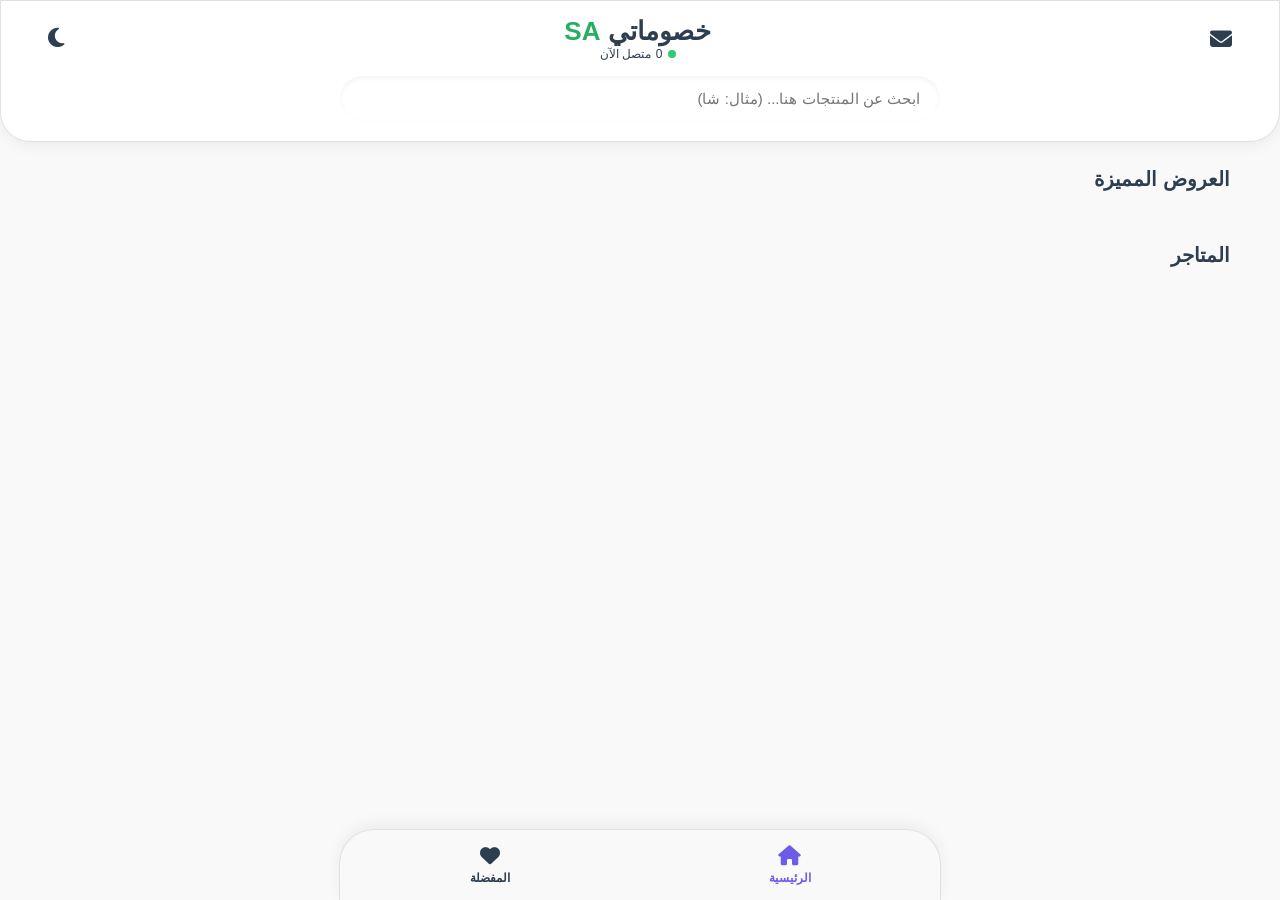
==== index.html @ 4716f66f "Add files via upload" ====
<!DOCTYPE html>
<html lang="ar" dir="rtl" data-theme="light">
<head>
    <meta charset="UTF-8">
    <meta name="viewport" content="width=device-width, initial-scale=1.0, maximum-scale=1.0, user-scalable=no">
    <title>خصوماتي SA - عروض حصرية</title>
    
    <!-- Swiper CSS (if needed) -->
    <link rel="stylesheet" href="https://cdn.jsdelivr.net/npm/swiper@10/swiper-bundle.min.css" />
    
    <!-- FontAwesome for Icons -->
    <link rel="stylesheet" href="https://cdnjs.cloudflare.com/ajax/libs/font-awesome/6.4.0/css/all.min.css">
    
    <link rel="stylesheet" href="styles.css?v=5">

    <!-- Firebase -->
    <script src="https://www.gstatic.com/firebasejs/9.6.1/firebase-app-compat.js"></script>
    <script src="https://www.gstatic.com/firebasejs/9.6.1/firebase-database-compat.js"></script>
</head>
<body>
    <!-- Maintenance Overlay -->
    <div id="maintenanceOverlay" style="display: none; position: fixed; top: 0; left: 0; width: 100%; height: 100%; background: var(--bg-color); z-index: 10000; flex-direction: column; justify-content: center; align-items: center; text-align: center; padding: 20px;">
        <h2 style="font-size: 24px; color: var(--text-color); margin-bottom: 20px;">نعتذر منكم، الموقع تحت الصيانة 🛠️</h2>
        <div class="logo-wrapper" style="margin: 30px 0; animation: pulse 2s infinite;">
            <span class="logo-main-text" style="font-size: 40px;">خصوماتي</span>
            <span class="logo-sa" style="font-size: 20px;">SA</span>
        </div>
        <p style="color: var(--text-muted); font-size: 16px; max-width: 400px; line-height: 1.6;">نعمل بأقصى جهدنا الآن لتطوير التطبيق وجعله أسهل وأفضل لكم. سنعود للعمل قريباً جداً!</p>
    </div>

    <!-- Background Elements -->
    <div class="bg-shape bg-shape-1"></div>
    <div class="bg-shape bg-shape-2"></div>

    <!-- Header -->
    <header class="main-header glass">
        <div class="header-top">
            <button onclick="openSupportModal()" class="icon-btn" title="اقتراحات وشكاوى" style="display: flex; align-items: center; justify-content: center; text-decoration: none; color: inherit; background: transparent; border: none; cursor: pointer;">
                <i class="fa-solid fa-envelope"></i>
            </button>
            <div class="brand-center" onclick="secretAdminDoor(); backToHome()">
                <div class="logo-wrapper">
                    <span class="logo-main-text">خصوماتي</span>
                    <span class="logo-sa">SA</span>
                </div>
                <div class="live-users">
                    <span class="pulse-dot"></span>
                    <span id="liveUsersCount">0</span> متصل الآن
                </div>
            </div>
            <button onclick="toggleThemeBottom()" id="themeBtn" class="icon-btn" title="تغيير المظهر"><i class="fa-solid fa-moon" id="themeIcon"></i></button>
        </div>

        <!-- Smart Search Bar -->
        <form class="search-container" style="position: relative;" onsubmit="submitSearch(event)">
            <input type="text" id="searchInput" oninput="handleSmartSearch()" placeholder="ابحث عن المنتجات هنا... (مثال: شا)">
            <!-- Autocomplete suggestions dropdown -->
            <div id="searchSuggestions" class="search-suggestions-dropdown"></div>
        </form>
    </header>

    <!-- Main Content Area -->
    <main class="content-area">
        
        <!-- ================= HOME VIEW ================= -->
        <div id="homeView" class="view-section active">


            <!-- Brands Grid -->
            <section class="boxes-section" id="brandsSection" style="display:none;">
                <h2 class="section-title">الماركات (Brands)</h2>
                <div class="horizontal-scroll-container" id="homeBrandsGrid">
                    <!-- Populated dynamically by script.js -->
                </div>
            </section>
            
            <!-- Deals Categories (Horizontal Scroll) -->
            <section id="dealsSection" style="margin-top: 15px;">
                <h2 class="section-title">العروض المميزة</h2>
                <div class="horizontal-scroll-container" id="homeDealsGrid">
                    <!-- Populated dynamically -->
                </div>
            </section>
            
            <!-- Stores Grid (Vertical Scroll, 2-3 per row) -->
            <section class="boxes-section">
                <h2 class="section-title">المتاجر</h2>
                <div class="stores-grid-layout" id="homeStoresGrid">
                    <!-- Populated dynamically by script.js -->
                </div>
            </section>
            
        </div>

        <!-- ================= STORE CATEGORIES VIEW ================= -->
        <div id="storeCategoriesView" class="view-section" style="display: none;">
            <div class="products-header" style="position: relative; flex-direction: row; justify-content: center; align-items: center; min-height: 44px;">
                <h2 id="storeCategoriesTitle" class="products-title">أقسام المتجر</h2>
                <button class="back-icon-btn" onclick="backToHome()" style="position: absolute; right: 0; background: none; border: none; font-size: 24px; color: var(--text-color); cursor: pointer;"><i class="fa-solid fa-arrow-right"></i></button>
            </div>
            
            <section class="boxes-section" style="margin-top: 15px;">
                <div class="categories-grid" id="storeCategoriesGrid">
                    <div class="box-card-small classic-card" onclick="filterByCategory('الإلكترونيات')" style="--cat-color: #2196F3;">
                        <div class="box-icon" style="color: #2196F3;"><i class="fa-solid fa-mobile-screen"></i></div>
                        <h3 class="box-name">الإلكترونيات</h3>
                    </div>

                    <div class="box-card-small classic-card" onclick="filterByCategory('قيمنق')" style="--cat-color: #9C27B0;">
                        <div class="box-icon" style="color: #9C27B0;"><i class="fa-solid fa-gamepad"></i></div>
                        <h3 class="box-name">قيمنق</h3>
                    </div>
                    
                    <div class="box-card-small classic-card" onclick="filterByCategory('قسم الرجال')" style="--cat-color: #795548;">
                        <div class="box-icon" style="color: #795548;"><i class="fa-solid fa-shirt"></i></div>
                        <h3 class="box-name">رجالي</h3>
                    </div>

                    <div class="box-card-small classic-card" onclick="filterByCategory('قسم النساء')" style="--cat-color: #E91E63;">
                        <div class="box-icon" style="color: #E91E63;"><i class="fa-solid fa-person-dress"></i></div>
                        <h3 class="box-name">نسائي</h3>
                    </div>

                    <div class="box-card-small classic-card" onclick="filterByCategory('العناية والجمال')" style="--cat-color: #FF5252;">
                        <div class="box-icon" style="color: #FF5252;"><i class="fa-solid fa-wand-magic-sparkles"></i></div>
                        <h3 class="box-name">عناية وتجميل</h3>
                    </div>

                    <div class="box-card-small classic-card" onclick="filterByCategory('قسم المكاتب')" style="--cat-color: #009688;">
                        <div class="box-icon" style="color: #009688;"><i class="fa-solid fa-book"></i></div>
                        <h3 class="box-name">مكاتب</h3>
                    </div>

                    <div class="box-card-small classic-card" onclick="filterByCategory('قسم الأطفال')" style="--cat-color: #03A9F4;">
                        <div class="box-icon" style="color: #03A9F4;"><i class="fa-solid fa-child-reaching"></i></div>
                        <h3 class="box-name">أطفال</h3>
                    </div>
                </div>
            </section>
        </div>

        <!-- ================= SUPPORT MODAL ================= -->
    <div id="supportModal" class="product-modal" onclick="if(event.target===this) closeSupportModal()">
        <div class="modal-content-wrapper glass" style="max-width: 400px; margin: 20px; text-align: right;">
            <div style="display: flex; justify-content: space-between; align-items: center; border-bottom: 1px solid var(--border-color); padding-bottom: 10px; margin-bottom: 20px;">
                <h3 style="margin:0;">تواصل معنا</h3>
                <button onclick="closeSupportModal()" style="background:none; border:none; color:var(--text-color); font-size:20px; cursor:pointer;"><i class="fa-solid fa-times"></i></button>
            </div>
            
            <div style="margin-bottom: 15px;">
                <label style="display: block; margin-bottom: 5px; color: var(--text-muted);">نوع الرسالة</label>
                <select id="supportType" style="width: 100%; padding: 10px; border-radius: 8px; border: 1px solid var(--border-color); background: var(--bg-color); color: var(--text-color);">
                    <option value="اقتراح">اقتراح 💡</option>
                    <option value="شكوى">شكوى ⚠️</option>
                    <option value="لدعمنا وضمان استمرارنا">لدعمنا وضمان استمرارنا 💖</option>
                </select>
            </div>
            
            <div style="margin-bottom: 20px;">
                <label style="display: block; margin-bottom: 5px; color: var(--text-muted);">نص الرسالة</label>
                <textarea id="supportText" rows="4" style="width: 100%; padding: 10px; border-radius: 8px; border: 1px solid var(--border-color); background: var(--bg-color); color: var(--text-color); resize: none;" placeholder="اكتب رسالتك هنا..."></textarea>
            </div>
            
            <button onclick="submitSupportMessage()" style="width: 100%; background: var(--primary-color); color: #000; font-weight: bold; padding: 12px; border: none; border-radius: 8px; cursor: pointer; font-size: 16px;">إرسال الرسالة</button>
        </div>
    </div>

    <!-- ================= PRODUCT MODAL ================= -->
        <!-- ================= PRODUCTS VIEW ================= -->
        <div id="productsView" class="view-section" style="display: none;">
            
            <div class="products-header" style="position: relative; flex-direction: row; justify-content: center; align-items: center; min-height: 44px;">
                <h2 id="productsTitle" class="products-title">جميع العروض</h2>
                <button class="back-icon-btn" onclick="backToStoreCategories()" style="position: absolute; right: 0; background: none; border: none; font-size: 24px; color: var(--text-color); cursor: pointer;"><i class="fa-solid fa-arrow-right"></i></button>
            </div>
            
            <!-- Inline Subcategories Container -->
            <div id="inlineSubCategories" class="horizontal-scroll-container" style="display: none; margin-bottom: 20px;"></div>

            <div class="grid-layout" id="cardsContainer">
                <!-- Products will be injected here -->
                <div style="grid-column: 1/-1; text-align: center; padding: 50px;">
                    <div class="loader"></div>
                    <p>جاري تجميع الصيدات...</p>
                </div>
            </div>

        </div>

        <div id="productModal" class="product-modal">
            <!-- Modal Container -->
            <div class="modal-content-wrapper">
                
                <!-- Scrollable Body (Header, Image, Text) -->
                <div class="modal-scrollable-body">
                    <div class="modal-header">
                        <div class="modal-icon-circle" onclick="closeProductModal()">
                            <i class="fa-solid fa-arrow-right"></i>
                        </div>
                        <div class="modal-icon-circle" onclick="toggleModalFavorite()" id="modalFavBtn">
                            <i class="fa-regular fa-heart"></i>
                        </div>
                    </div>
                    
                    <div class="modal-image-area">
                        <img id="modalImg" src="" alt="صورة المنتج">
                    </div>
                    
                    <div class="modal-info-sheet">
                        <div class="modal-sheet-header">
                            <div class="modal-brand-chip" id="modalBrand">ماركة عامة</div>
                            <div class="modal-rating">
                                <i class="fa-solid fa-star" style="color:#FFC107;"></i>
                                <span style="margin:0 5px;" id="modalRating">4.5</span>
                                <span style="color:var(--text-gray); font-size:12px;">(تقييم)</span>
                            </div>
                        </div>
                        
                        <div class="modal-name" id="modalName">اسم المنتج</div>
                        
                        <div class="modal-desc-title">الوصف</div>
                        <div class="modal-desc" id="modalDesc">لا يوجد وصف متاح.</div>
                    </div>
                </div>
                
                <!-- Fixed Bottom Row (Price and Button) -->
                <div class="modal-bottom-row">
                    <div class="modal-price-col">
                        <div class="modal-old-price" id="modalOldPrice"></div>
                        <div class="modal-new-price" id="modalPrice">0 ريال</div>
                    </div>
                    <button class="modal-buy-btn" onclick="openModalUrl()">
                        اذهب للعرض <i class="fa-solid fa-arrow-up-right-from-square"></i>
                    </button>
                </div>
                
            </div>
        </div>

        <!-- ================= BOTTOM NAVIGATION BAR ================= -->
        <nav class="bottom-nav">
            <button onclick="backToHome()" class="nav-item active" id="navHome">
                <i class="fa-solid fa-house"></i>
                <span>الرئيسية</span>
            </button>
            <button onclick="toggleFavoritesView()" class="nav-item" id="navFav">
                <i class="fa-solid fa-heart"></i>
                <span>المفضلة</span>
            </button>
        </nav>

    </main>

    <script src="script.js?v=15"></script>
</body>
</html>
---- styles.css ----
/* --- المتغيرات والأساسيات --- */
:root {
    --bg-color: #f9f9f9;
    --text-color: #2c3e50; 
    --card-bg: #ffffff;
    --card-border: #e0e0e0;
    --primary-color: #6c5ce7; 
    --sa-color: #27ae60; 
    --price-now-color: #e74c3c; 
    --old-price-color: #7f8c8d;
    --shadow: 0 4px 15px rgba(0, 0, 0, 0.05);
}

[data-theme="dark"] {
    --bg-color: #121212;
    --text-color: #f1f2f6; 
    --card-bg: #1e1e1e;
    --card-border: #333333;
    --shadow: 0 4px 15px rgba(0, 0, 0, 0.5);
}

[data-theme="dark"] .amazon-logo {
    /* If original is black, invert to white in dark mode so it has no white background box */
    filter: brightness(0) invert(1);
}
[data-theme="dark"] .box-icon img {
    /* Invert black brand logos in dark mode so they are visible */
    filter: brightness(0) invert(1);
}

body {
    font-family: 'Segoe UI', Tahoma, Geneva, Verdana, sans-serif;
    background: var(--bg-color);
    color: var(--text-color);
    margin: 0;
    padding: 0;
    min-height: 100vh;
    transition: background 0.4s, color 0.4s;
    overflow-x: hidden;
}

/* Glass & Shapes - Removed for classic look, kept empty for compatibility if left in HTML */
.bg-shape { display: none; }

.glass, .classic-card, .classic-btn {
    background: var(--card-bg);
    border: 1px solid var(--card-border);
    box-shadow: var(--shadow);
}

/* --- Header --- */
.main-header {
    position: sticky;
    top: 0;
    z-index: 1000;
    padding: 15px 20px 20px;
    border-bottom-left-radius: 30px;
    border-bottom-right-radius: 30px;
    margin-bottom: 25px;
}

.header-top {
    display: flex;
    justify-content: space-between;
    align-items: center;
    max-width: 1200px;
    margin: 0 auto 15px;
}

.brand-center {
    text-align: center;
    cursor: pointer;
    transition: transform 0.3s;
}
.brand-center:hover { transform: scale(1.05); }

.logo-wrapper { font-size: 26px; font-weight: 900; }
.logo-main-text { color: var(--text-color); }
.logo-sa { color: var(--sa-color); }

.live-users {
    font-size: 12px;
    color: var(--text-color);
    display: flex;
    align-items: center;
    justify-content: center;
    gap: 5px;
}

.pulse-dot {
    width: 8px; height: 8px; background-color: #2ecc71; border-radius: 50%;
    animation: pulse 1.5s infinite;
}
@keyframes pulse {
    0% { box-shadow: 0 0 0 0 rgba(46, 204, 113, 0.7); }
    70% { box-shadow: 0 0 0 6px rgba(46, 204, 113, 0); }
    100% { box-shadow: 0 0 0 0 rgba(46, 204, 113, 0); }
}

.icon-btn {
    background: none; border: none; font-size: 22px; cursor: pointer;
    color: var(--text-color); padding: 8px; border-radius: 12px; transition: 0.3s;
}
.icon-btn:hover { background: rgba(108, 92, 231, 0.15); }

/* Smart Search */
.search-container {
    max-width: 600px;
    margin: 0 auto;
}

#searchInput {
    width: 100%;
    padding: 14px 20px;
    border-radius: 25px;
    border: 1px solid var(--glass-border);
    background: var(--glass-bg);
    color: var(--text-color);
    outline: none;
    font-size: 15px;
    backdrop-filter: blur(10px);
    box-shadow: inset 0 2px 5px rgba(0,0,0,0.05);
    transition: 0.3s;
    box-sizing: border-box;
}
#searchInput:focus {
    border-color: var(--primary-color);
    box-shadow: 0 0 15px rgba(108, 92, 231, 0.3);
}

/* --- Autocomplete Search Suggestions Dropdown --- */
.search-suggestions-dropdown {
    display: none;
    position: absolute;
    top: 100%;
    left: 0;
    right: 0;
    background: var(--card-bg);
    border: 1px solid var(--card-border);
    border-radius: 12px;
    box-shadow: 0 10px 25px rgba(0,0,0,0.15);
    z-index: 3000;
    max-height: 350px;
    overflow-y: auto;
    margin-top: 5px;
    flex-direction: column;
}
[data-theme="dark"] .search-suggestions-dropdown {
    box-shadow: 0 10px 25px rgba(0,0,0,0.5);
}

.suggestion-box {
    padding: 10px 15px;
    border-bottom: 1px solid var(--card-border);
    cursor: pointer;
    display: flex;
    align-items: center;
    justify-content: flex-start;
    gap: 12px;
    transition: 0.2s;
    text-align: right;
    background: transparent;
}
.suggestion-box:last-child {
    border-bottom: none;
}

.suggestion-box:hover {
    background: rgba(150, 150, 150, 0.1);
    border-color: var(--primary-color);
}
.sug-img {
    width: 45px;
    height: 45px;
    border-radius: 8px;
    object-fit: cover;
    flex-shrink: 0;
}
.sug-info {
    display: flex;
    flex-direction: column;
    gap: 4px;
    flex: 1;
    overflow: hidden;
}
.sug-title { 
    font-size: 14px; 
    font-weight: bold; 
    color: var(--text-color); 
    white-space: nowrap;
    overflow: hidden;
    text-overflow: ellipsis;
}
.sug-price { 
    font-size: 13px; 
    font-weight: 900; 
    color: var(--primary-color); 
}


/* --- Main Content --- */
.content-area {
    max-width: 1200px;
    margin: 0 auto;
    padding: 0 15px 90px;
}

.view-section { animation: fadeIn 0.4s ease-in-out; }
@keyframes fadeIn { from { opacity: 0; transform: translateY(10px); } to { opacity: 1; transform: translateY(0); } }

/* --- Home View (Layouts) --- */
.boxes-section { margin-bottom: 30px; }
.section-title { font-size: 20px; margin-bottom: 15px; font-weight: 800; padding: 0 10px; }

/* Horizontal Scroll for Deals */
.horizontal-scroll-container {
    display: flex;
    gap: 15px;
    overflow-x: auto;
    padding-bottom: 10px;
    scroll-snap-type: x mandatory;
    -webkit-overflow-scrolling: touch;
    padding: 5px 10px 15px; /* for shadow space */
}
.horizontal-scroll-container::-webkit-scrollbar { height: 6px; }
.horizontal-scroll-container::-webkit-scrollbar-thumb { background: var(--glass-border); border-radius: 10px; }

.stores-grid-layout {
    display: grid;
    grid-template-columns: repeat(auto-fill, minmax(130px, 1fr));
    gap: 15px;
    padding: 5px 10px;
}

.box-card-small {
    padding: 20px 15px;
    border-radius: 20px;
    text-align: center;
    cursor: pointer;
    transition: transform 0.3s, box-shadow 0.3s;
    display: flex;
    flex-direction: column;
    align-items: center;
    justify-content: center;
    scroll-snap-align: start;
}
.horizontal-scroll-container .box-card-small {
    flex: 0 0 auto;
    width: 110px; /* fixed width for horizontal items */
}

.box-card-small:hover {
    transform: translateY(-5px);
    box-shadow: 0 10px 25px rgba(0,0,0,0.1);
    border-color: var(--cat-color, var(--primary-color));
}

.box-icon { font-size: 32px; margin-bottom: 10px; }
.box-name { font-size: 15px; margin: 0; font-weight: 700; line-height: 1.2;}

/* --- Products View --- */
.products-header {
    display: flex;
    flex-direction: column;
    align-items: center;
    margin-bottom: 25px;
    gap: 15px;
}

.back-btn {
    padding: 10px 20px;
    border-radius: 20px;
    cursor: pointer;
    font-size: 15px;
    font-weight: bold;
    color: var(--text-color);
    transition: 0.3s;
}
.back-btn:hover { background: var(--primary-color); color: white; }
.products-title { font-size: 22px; font-weight: 900; margin: 0; }

/* Grid */
.grid-layout {
    display: grid;
    grid-template-columns: repeat(auto-fill, minmax(105px, 1fr));
    gap: 10px;
}

/* Product Cards */
.card {
    border-radius: 12px;
    padding: 8px;
    position: relative;
    transition: 0.3s;
    display: flex;
    flex-direction: column;
}
.card:hover { transform: translateY(-3px); box-shadow: 0 8px 20px rgba(0,0,0,0.1); }

/* Neater Image Container */
.card-image-container {
    width: 100%;
    height: 90px;
    border-radius: 8px;
    background: rgba(255, 255, 255, 0.9);
    display: flex;
    align-items: center;
    justify-content: center;
    padding: 5px;
    box-sizing: border-box;
    margin-bottom: 8px;
}
.card-image-container img { max-width: 100%; max-height: 100%; object-fit: contain; mix-blend-mode: multiply; }

.fav-btn {
    position: absolute; top: 10px; left: 10px;
    background: var(--card-bg); border: none; border-radius: 50%;
    width: 24px; height: 24px; display: flex; align-items: center; justify-content: center;
    cursor: pointer; font-size: 14px; color: #ccc; transition: 0.3s;
    box-shadow: 0 2px 5px rgba(0,0,0,0.1); z-index: 2;
}
.fav-btn.active { color: #e74c3c; }

.store-badge {
    position: absolute; top: 5px; right: 5px;
    z-index: 2; display: flex; align-items: center; justify-content: center;
}
.badge-logo { height: 14px; max-width: 40px; }
.noon-badge-logo {
    background: #FEE000; color: #000; font-weight: 900; font-size: 9px;
    border-radius: 4px; padding: 2px 4px; box-shadow: 0 2px 5px rgba(0,0,0,0.2);
}
.amazon-badge-logo {
    background: #232F3E; color: #FF9900; font-weight: 900; font-size: 9px;
    border-radius: 4px; padding: 2px 4px; box-shadow: 0 2px 5px rgba(0,0,0,0.2);
}

.product-info { flex: 1; display: flex; flex-direction: column; justify-content: space-between; }
.product-title {
    font-size: 11px; font-weight: bold; margin: 0 0 5px 0;
    color: var(--text-color); display: -webkit-box;
    -webkit-line-clamp: 2; -webkit-box-orient: vertical; overflow: hidden;
    line-height: 1.3;
}
.price-container { display: flex; flex-direction: column; gap: 2px; }
.price-now { font-size: 14px; font-weight: 900; color: var(--price-now-color); }
.price-old { font-size: 10px; color: var(--old-price-color); text-decoration: line-through; }
.discount-badge { background: #e74c3c; color: white; padding: 2px 6px; border-radius: 6px; font-size: 11px; font-weight: bold; margin-bottom: 2px; }

.card-btn {
    display: block; width: 100%; text-align: center;
    background: var(--primary-color); color: white; padding: 10px;
    border-radius: 12px; text-decoration: none; font-weight: bold; transition: 0.3s; margin-top: auto; font-size: 14px;
}
.card-btn:hover { opacity: 0.9; }

.loader {
    border: 4px solid var(--glass-border); border-top: 4px solid var(--primary-color);
    border-radius: 50%; width: 40px; height: 40px; animation: spin 1s linear infinite; margin: 0 auto 15px;
}
@keyframes spin { 0% { transform: rotate(0deg); } 100% { transform: rotate(360deg); } }

/* ================= PRODUCT DETAILS MODAL ================= */
.product-modal {
    position: fixed; top: 0; left: 0; width: 100%; height: 100%;
    z-index: 1000; display: flex; align-items: center; justify-content: center;
    background: rgba(0,0,0,0.6); backdrop-filter: blur(5px); -webkit-backdrop-filter: blur(5px);
    opacity: 0; pointer-events: none; transition: opacity 0.3s ease;
}
.product-modal.active { opacity: 1; pointer-events: auto; }
.modal-bg-image, .modal-bg-blur { display: none; }

.modal-content-wrapper {
    position: relative; width: 92%; max-width: 400px; max-height: 70vh;
    background: var(--card-bg); border-radius: 20px;
    z-index: 1003; display: flex; flex-direction: column; overflow: hidden;
    box-shadow: 0 20px 50px rgba(0,0,0,0.5);
}
.modal-scrollable-body {
    flex: 1; overflow-y: auto; -webkit-overflow-scrolling: touch;
    display: flex; flex-direction: column;
}
.modal-header {
    padding: 15px 20px; display: flex; justify-content: space-between; z-index: 1004;
}
.modal-icon-circle {
    width: 36px; height: 36px; border-radius: 50%; background: var(--card-bg);
    display: flex; align-items: center; justify-content: center; cursor: pointer;
    color: var(--text-color); font-size: 16px; border: 1px solid var(--card-border);
}
.modal-image-area {
    flex: none; height: 18vh; display: flex; align-items: center; justify-content: center;
    padding: 10px; margin: 0;
}
.modal-image-area img { max-width: 100%; max-height: 100%; object-fit: contain; }
.modal-info-sheet {
    background: transparent;
    padding: 5px 20px 15px 20px;
    display: flex; flex-direction: column; 
}
.modal-sheet-header { display: flex; justify-content: space-between; align-items: center; margin-bottom: 12px; }
.modal-brand-chip { background: var(--bg-color); padding: 5px 12px; border-radius: 20px; font-weight: bold; font-size: 12px; border: 1px solid var(--card-border); }
.modal-rating { display: flex; align-items: center; font-size: 13px; font-weight: bold; }
.modal-name { font-size: 17px; font-weight: bold; line-height: 1.4; margin-bottom: 10px; }
.modal-desc-title { font-size: 13px; font-weight: bold; color: var(--text-gray); margin-bottom: 5px; }
.modal-desc { 
    font-size: 12px; line-height: 1.5; color: var(--text-color); 
    padding-bottom: 5px;
}

.modal-bottom-row { flex: none; display: flex; align-items: center; margin-top: 5px; padding: 10px 20px; border-top: 1px solid var(--card-border); }
.modal-price-col { flex: 1; display: flex; flex-direction: column; }
.modal-new-price { font-size: 16px; font-weight: bold; color: var(--price-now-color); }
.modal-old-price { font-size: 12px; color: var(--old-price-color); text-decoration: line-through; }
.modal-buy-btn {
    flex: 1.5; padding: 12px; border: none; border-radius: 12px;
    background: #232F3E; color: white; font-weight: bold; font-size: 14px;
    display: flex; align-items: center; justify-content: center; gap: 10px;
    cursor: pointer; box-shadow: 0 4px 15px rgba(0,0,0,0.2); transition: 0.3s;
}
.modal-buy-btn:hover { transform: translateY(-3px); }
[data-theme="dark"] .modal-buy-btn { background: #FF9900; color: #000; }
[data-theme="dark"] .samsung-logo-img {
    filter: none;
}
.brand-logo-img {
    transition: filter 0.3s ease;
}
[data-theme="dark"] .brand-logo-img {
    filter: brightness(0) invert(1) !important;
}

/* ================= CATEGORIES VIEW & FILTER DRAWER ================= */
.categories-grid {
    display: grid;
    grid-template-columns: repeat(auto-fill, minmax(105px, 1fr));
    gap: 15px;
    padding: 10px;
}
/* ================= INLINE SUB CATEGORIES (CHIPS) ================= */
.sub-category-chip {
    background: var(--card-bg);
    color: var(--text-color);
    padding: 8px 16px;
    border-radius: 20px;
    font-size: 14px;
    font-weight: bold;
    cursor: pointer;
    border: 1px solid var(--card-border);
    white-space: nowrap;
    transition: 0.2s;
    flex: 0 0 auto;
}
.sub-category-chip.selected {
    background: var(--primary-color);
    color: white;
    border-color: var(--primary-color);
}
@media (hover: hover) {
    .sub-category-chip:not(.selected):hover {
        background: rgba(150, 150, 150, 0.1);
    }
}

/* ================= BOTTOM NAVIGATION BAR ================= */
.bottom-nav {
    position: fixed;
    bottom: 0;
    left: 0;
    width: 100%;
    height: 70px;
    background: var(--bg-color);
    border-top: 1px solid var(--card-border);
    display: flex;
    justify-content: space-around;
    align-items: center;
    z-index: 1000;
    padding-bottom: env(safe-area-inset-bottom);
    box-shadow: 0 -5px 15px rgba(0,0,0,0.05);
}
.nav-item {
    background: none; border: none; color: var(--text-gray);
    display: flex; flex-direction: column; align-items: center; justify-content: center;
    font-size: 12px; gap: 5px; cursor: pointer; transition: 0.3s;
    font-weight: bold;
}
.nav-item i { font-size: 20px; }
.nav-item.active { color: var(--primary-color); }

/* ================= RESPONSIVE DESIGN (TABLETS & DESKTOPS) ================= */

/* Tablets (iPad, etc) */
@media (min-width: 600px) {
    .grid-layout {
        grid-template-columns: repeat(auto-fill, minmax(160px, 1fr));
        gap: 15px;
    }
    .stores-grid-layout {
        grid-template-columns: repeat(auto-fill, minmax(150px, 1fr));
    }
    .box-card-small {
        padding: 25px 20px;
    }
    .products-header {
        flex-direction: row;
        justify-content: center;
        position: relative;
    }
    .products-header .back-btn {
        position: absolute;
        right: 0;
    }
    .horizontal-scroll-container .box-card-small {
        width: 140px;
    }
    .card-title { font-size: 13px; }
    .card-price-now { font-size: 18px; }
}

/* Desktops & Large Tablets */
@media (min-width: 1024px) {
    .grid-layout {
        grid-template-columns: repeat(auto-fill, minmax(220px, 1fr));
        gap: 25px;
    }
    .stores-grid-layout {
        grid-template-columns: repeat(auto-fill, minmax(200px, 1fr));
    }
    .horizontal-scroll-container .box-card-small {
        width: 180px;
    }
    .card-title { font-size: 15px; }
    .card-price-now { font-size: 20px; }
    .card-price-old { font-size: 14px; }
    .card-btn { font-size: 14px; padding: 12px; }
    
    /* Make Bottom Nav a sleek floating dock on desktop */
    .bottom-nav {
        max-width: 600px;
        left: 50%;
        transform: translateX(-50%);
        border-radius: 35px 35px 0 0;
        border-left: 1px solid var(--card-border);
        border-right: 1px solid var(--card-border);
    }
    
    /* Center the modal nicely */
    .modal-content-wrapper {
        max-width: 600px;
    }
}
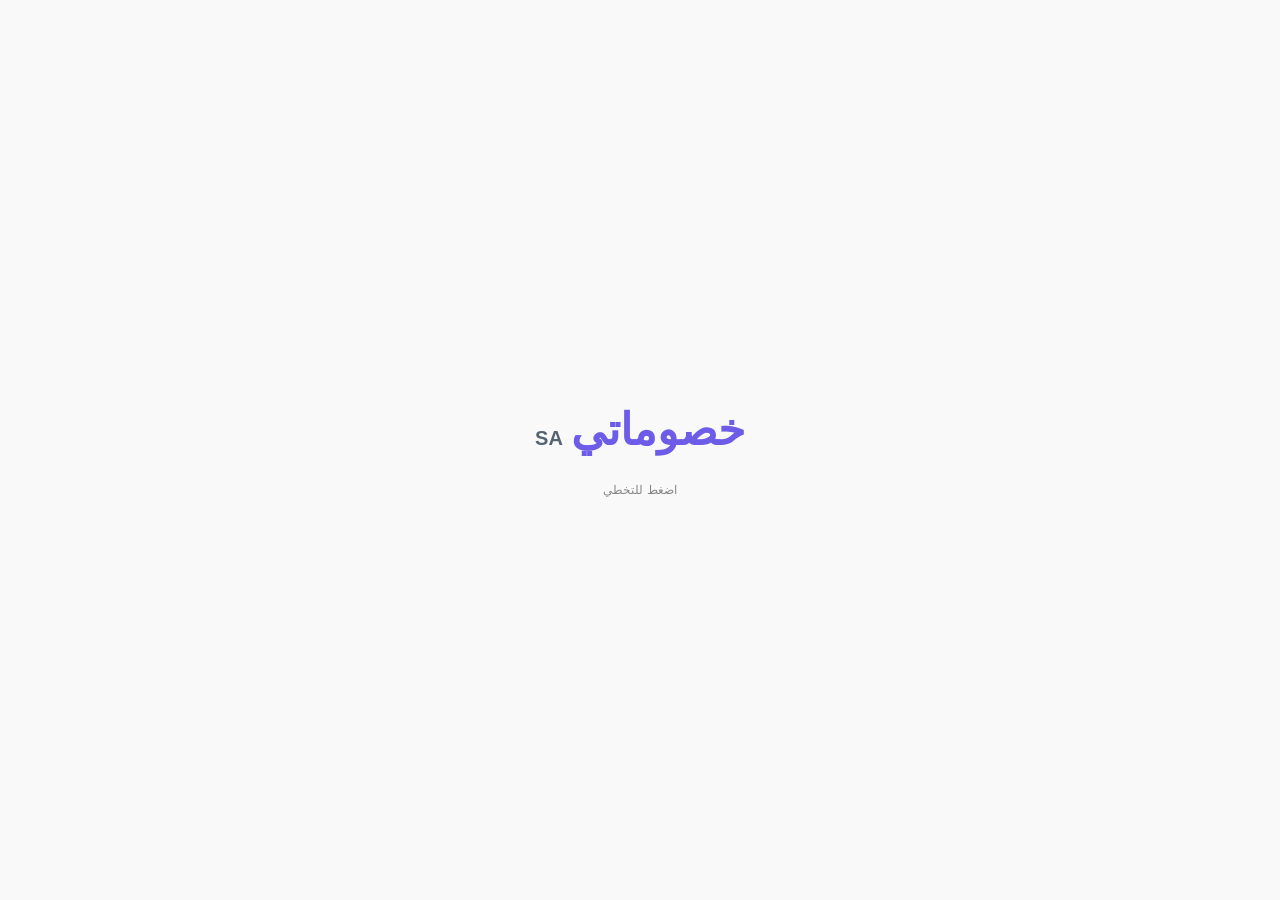
==== commit 2fd3ace7: "Update showcase: PWA, For You tab, splash intro, XSS hardening - Installable PWA (manifest, service " ====
--- a/index.html
+++ b/index.html
@@ -4,6 +4,16 @@
     <meta charset="UTF-8">
     <meta name="viewport" content="width=device-width, initial-scale=1.0, maximum-scale=1.0, user-scalable=no">
     <title>خصوماتي SA - عروض حصرية</title>
+
+    <!-- PWA -->
+    <link rel="manifest" href="manifest.json">
+    <meta name="theme-color" content="#6c5ce7">
+    <meta name="mobile-web-app-capable" content="yes">
+    <meta name="apple-mobile-web-app-capable" content="yes">
+    <meta name="apple-mobile-web-app-title" content="خصوماتي">
+    <meta name="apple-mobile-web-app-status-bar-style" content="default">
+    <link rel="apple-touch-icon" href="icons/apple-touch-icon.png">
+    <link rel="icon" type="image/png" sizes="192x192" href="icons/icon-192.png">
     
     <!-- Swiper CSS (if needed) -->
     <link rel="stylesheet" href="https://cdn.jsdelivr.net/npm/swiper@10/swiper-bundle.min.css" />
@@ -11,13 +21,44 @@
     <!-- FontAwesome for Icons -->
     <link rel="stylesheet" href="https://cdnjs.cloudflare.com/ajax/libs/font-awesome/6.4.0/css/all.min.css">
     
-    <link rel="stylesheet" href="styles.css?v=5">
+    <link rel="stylesheet" href="styles.css?v=7">
 
     <!-- Firebase -->
     <script src="https://www.gstatic.com/firebasejs/9.6.1/firebase-app-compat.js"></script>
     <script src="https://www.gstatic.com/firebasejs/9.6.1/firebase-database-compat.js"></script>
+
+    <!-- Splash (CSS حرج مضمّن ليظهر فوراً قبل تحميل باقي الملفات) -->
+    <style>
+        #splash { position: fixed; inset: 0; z-index: 20000; display: flex; flex-direction: column; align-items: center; justify-content: center;
+                  background: var(--bg-color, #f9f9f9); cursor: pointer; transition: opacity .35s ease; -webkit-tap-highlight-color: transparent; }
+        #splash.hide { opacity: 0; pointer-events: none; }
+        #splash .splash-logo { display: flex; align-items: baseline; gap: 8px; animation: splashPulse 1.4s ease-in-out infinite; }
+        #splash .splash-name { font-size: 44px; font-weight: 900; color: var(--primary-color, #6c5ce7); }
+        #splash .splash-sa { font-size: 20px; font-weight: 800; color: var(--text-color, #222); opacity: .8; }
+        #splash .splash-hint { margin-top: 28px; font-size: 12px; color: var(--text-muted, #888); opacity: 0; animation: splashHint .4s ease 1s forwards; }
+        @keyframes splashPulse { 0%, 100% { transform: scale(1); opacity: 1; } 50% { transform: scale(1.12); opacity: .65; } }
+        @keyframes splashHint { to { opacity: 1; } }
+        @media (prefers-reduced-motion: reduce) { #splash .splash-logo { animation: none; } }
+    </style>
 </head>
 <body>
+    <!-- Intro: اسم التطبيق بنبض خفيف، اضغط على الشاشة للتخطي -->
+    <div id="splash" role="presentation">
+        <div class="splash-logo"><span class="splash-name">خصوماتي</span><span class="splash-sa">SA</span></div>
+        <div class="splash-hint">اضغط للتخطي</div>
+    </div>
+    <script>
+        (function () {
+            var s = document.getElementById('splash'), done = false;
+            window.hideSplash = function () {
+                if (done) return; done = true;
+                s.classList.add('hide');
+                setTimeout(function () { if (s.parentNode) s.parentNode.removeChild(s); }, 400);
+            };
+            s.addEventListener('click', window.hideSplash);
+            setTimeout(window.hideSplash, 6000); // أمان: لا يعلق إذا تعذر تحميل البيانات
+        })();
+    </script>
     <!-- Maintenance Overlay -->
     <div id="maintenanceOverlay" style="display: none; position: fixed; top: 0; left: 0; width: 100%; height: 100%; background: var(--bg-color); z-index: 10000; flex-direction: column; justify-content: center; align-items: center; text-align: center; padding: 20px;">
         <h2 style="font-size: 24px; color: var(--text-color); margin-bottom: 20px;">نعتذر منكم، الموقع تحت الصيانة 🛠️</h2>
@@ -89,7 +130,6 @@
                     <!-- Populated dynamically by script.js -->
                 </div>
             </section>
-            
         </div>
 
         <!-- ================= STORE CATEGORIES VIEW ================= -->
@@ -243,6 +283,10 @@
                 <i class="fa-solid fa-house"></i>
                 <span>الرئيسية</span>
             </button>
+            <button onclick="showForYouView()" class="nav-item" id="navForYou">
+                <i class="fa-solid fa-wand-magic-sparkles"></i>
+                <span>لك</span>
+            </button>
             <button onclick="toggleFavoritesView()" class="nav-item" id="navFav">
                 <i class="fa-solid fa-heart"></i>
                 <span>المفضلة</span>
@@ -251,6 +295,11 @@
 
     </main>
 
-    <script src="script.js?v=15"></script>
+    <script src="script.js?v=18"></script>
+    <script>
+        if ('serviceWorker' in navigator) {
+            window.addEventListener('load', () => navigator.serviceWorker.register('sw.js').catch(console.error));
+        }
+    </script>
 </body>
 </html>
--- a/styles.css
+++ b/styles.css
@@ -548,4 +548,4 @@
     .modal-content-wrapper {
         max-width: 600px;
     }
-}+}
